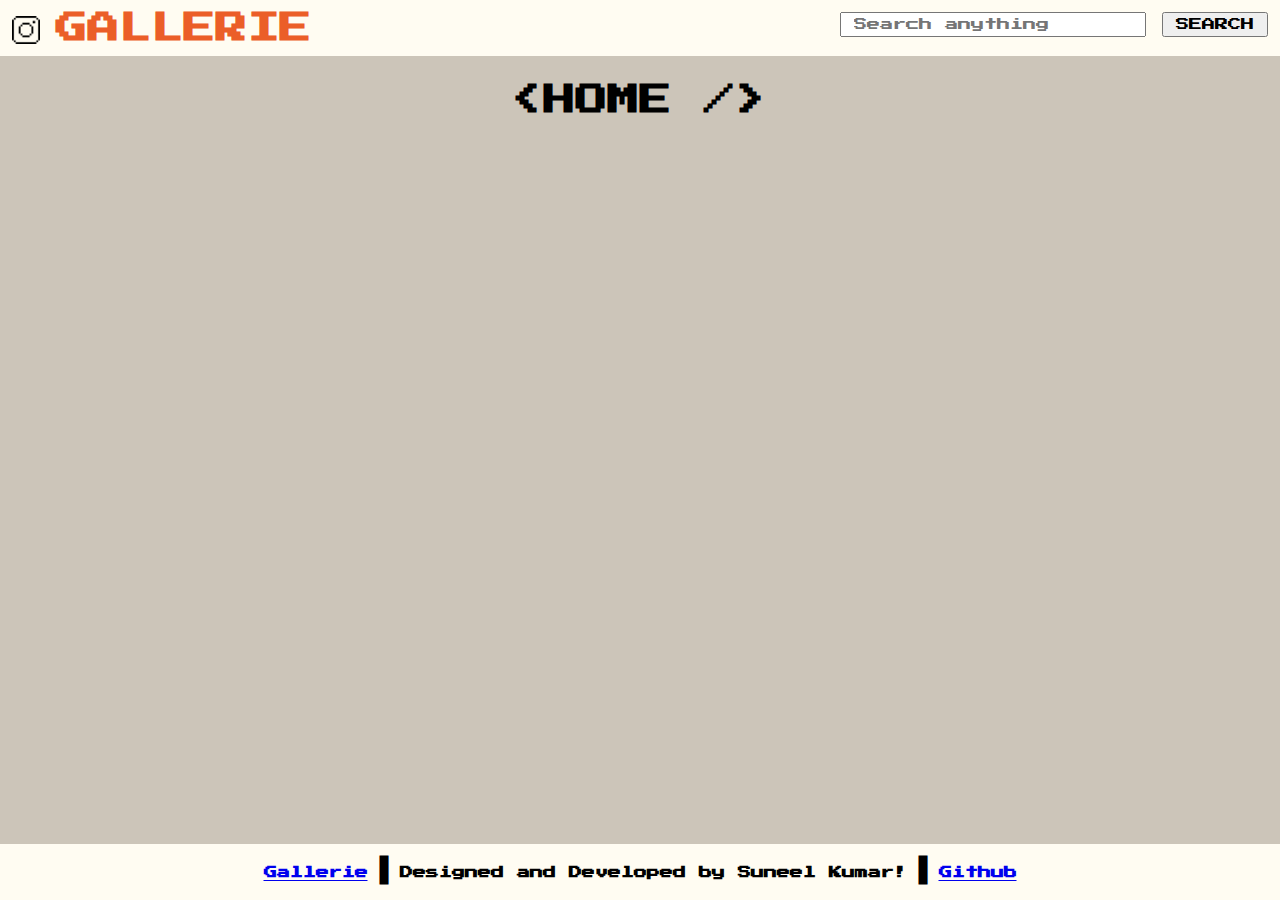
==== detail.html @ 922a36f2 "Add files via upload" ====
<!DOCTYPE html>
<html lang="en">
  <head>
    <meta charset="UTF-8"/>
    <meta http-equiv="X-UA-Compatible" content="IE=Edge"/>
    <meta name="viewport" content="width=device-width, initial-scale=1.0"/>
    <title>Gallerie | A Photo search App</title>

    <link rel="stylesheet" href="./assets/common.css"/>
    <link rel="stylesheet" href="./assets/detail.css"/>
  </head>

  <body>

    <!-- Navigation Bar-->
    <nav>
      <a href="./"><img src="./assets/logo.png" alt="Logo" class="logo"/></a>
      <a href="./">
        <h1 class="title">GALLERIE</h1>
      </a>
      <form action="./search.html" method="get">
        <input type="text" name="q" autocomplete="off" class="search" placeholder="Search anything"/>
        <input type="submit" value="SEARCH" class="search"/>
      </form>
    </nav>

    <!-- Main Section-->
    <section>
      <h1 class="heading">&lt;DETAIL FOR - <span id="image_id"></span> /&gt;</h1>
      <div class="detail">
        <img id="detail_image" alt="Primary"/>
        <div class="content">
          <h1 class="description" id="description_text"></h1>
          <br />
          <h3>Uploaded by - @<span id="username"></span></h3>
          <br />
          <h4>Date - <span id="upload_date"></span></h4>
          <br />
          <h5><span id="like_count"></span> Likes (<span id="view_count"></span> Views)</h5>
          <br />
          <hr />
          <br />
          <h1 class="description" id="alt_description"></h1>
          <br />
          <br />
          <br />
          <h5>Base Color</h5>
          <br />
          <div class="image_color" id="image_color">
            <span id="color_text"></span>
          </div>
          <br />
          <br />
          <a target="_blank" id="download_link" class="button">&lt;DOWNLOAD /&gt;</a>

          <!-- Download -->
        </div>
      </div>
    </section>

    <!-- Footer of the page-->
    <footer>
      <a href="./">
        <h5>Gallerie</h5>
      </a>
      <h1>|</h1>
      <h5>Designed and Developed by Suneel Kumar!</h5>
      <h1>|</h1>
      <a href="https://github.com/SuneelInTech/Gallerie">
        <h5>Github</h5>
      </a>
    </footer>

    <script src="./assets/common.js"></script>
    <script src="./assets/detail.js"></script>
  </body>
</html>
---- assets/common.css ----
@import url('https://fonts.googleapis.com/css2?family=Press+Start+2P&display=swap');
@import './colors.css';

body, h1, h2, h3, h4, h5, h6, p {
  margin: 0px;
  padding: 0xp;
  font-family: 'Press Start 2P', cursive;
}

body {
  background-color: var(--light-brown);
  min-height: calc(100vh - 5rem);
  position: relative;
  padding-bottom: 5rem !important;
  display: inline-block;
  width: 100%;
}

nav {
  background-color: var(--light);

}

nav .title {
  padding: 0.75rem;
  padding-left: 0px;
  color: var(--orange);
  text-decoration: none;
  display: inline-block;
}

nav .logo {
  height: 1.75rem;
  margin-left: 0.75rem;
}

nav form {
  display: inline;
  float: right;
  padding-top: 0.75rem;
  padding-right: 0.75rem;
}

nav .search {
  font-family: 'Press Start 2P', cursive;
  padding: 0.25rem 0.75rem;
}

nav .search:focus {
  outline: none !important;
  border: 2px solid var(--orange);
}

.heading {
  text-align: center;
  margin: 1.75rem;
}

footer {
  position: absolute;
  bottom: 0px;
  background-color: var(--light);
  width: calc(100% - 1.5rem);
  padding: 0.75rem;
  display: flex;
  flex-wrap: wrap;
  justify-content: center;
  align-items: center;
}

@media screen and (max-width: 830px) {
  footer h1 {
    display: none;
  }
  footer {
    flex-direction: column;
    gap: 0.75rem;
    text-align: center;
  }
  body {
    min-height: calc(100vh - 10rem) !important;
    padding-bottom: 10rem !important;
  }
}

@media screen and (max-width: 750px) {
  nav {
    display: inline-block;
    width: 100%;
  }

  nav form {
    float: none;
    display: flex;
    gap: 1.5rem;
    flex-wrap: wrap;
    justify-content: center;
    margin-bottom: 0.75rem;
  }
}
---- assets/detail.css ----
@import './colors.css';

.detail {
  padding: 1rem;
}

.detail img {
  max-width: calc(45vw - 5rem);
  padding: 0.75rem;
  border: 4px solid transparent;
}

.detail .content {
  width: 45vw;
  float: right;
  margin-left: 2.5rem;
}

.detail .image_color {
  width: 12rem;
  height: 4.5rem;
  padding: 0.75rem;
  border: 2px solid var(--brown);
  display: flex;
  align-items: center;
  justify-content: center;
}

.image_color span {
  border: 2px solid var(--brown);
  padding: 0.75rem;
  text-transform: uppercase;
}

.detail .description::first-letter {
  text-transform: uppercase;
}

.button {
  text-decoration: none;
  color: var(--brown);
  padding: 1rem;
  border: 2px solid var(--orange);
  cursor: pointer;
}

.button:hover {
  color: var(--light);
  background-color: var(--orange);
}

@media screen and (max-width: 800px) {
  .detail img {
    max-width: calc(90vw - 5rem);
    margin-left: calc(5vw + 0.5rem);
  }

  .detail .content {
    width: calc(90vw - 5rem);
    margin-top: 3rem;
    float: left;
    margin-left: calc(5vw + 0.5rem); 
  }
}
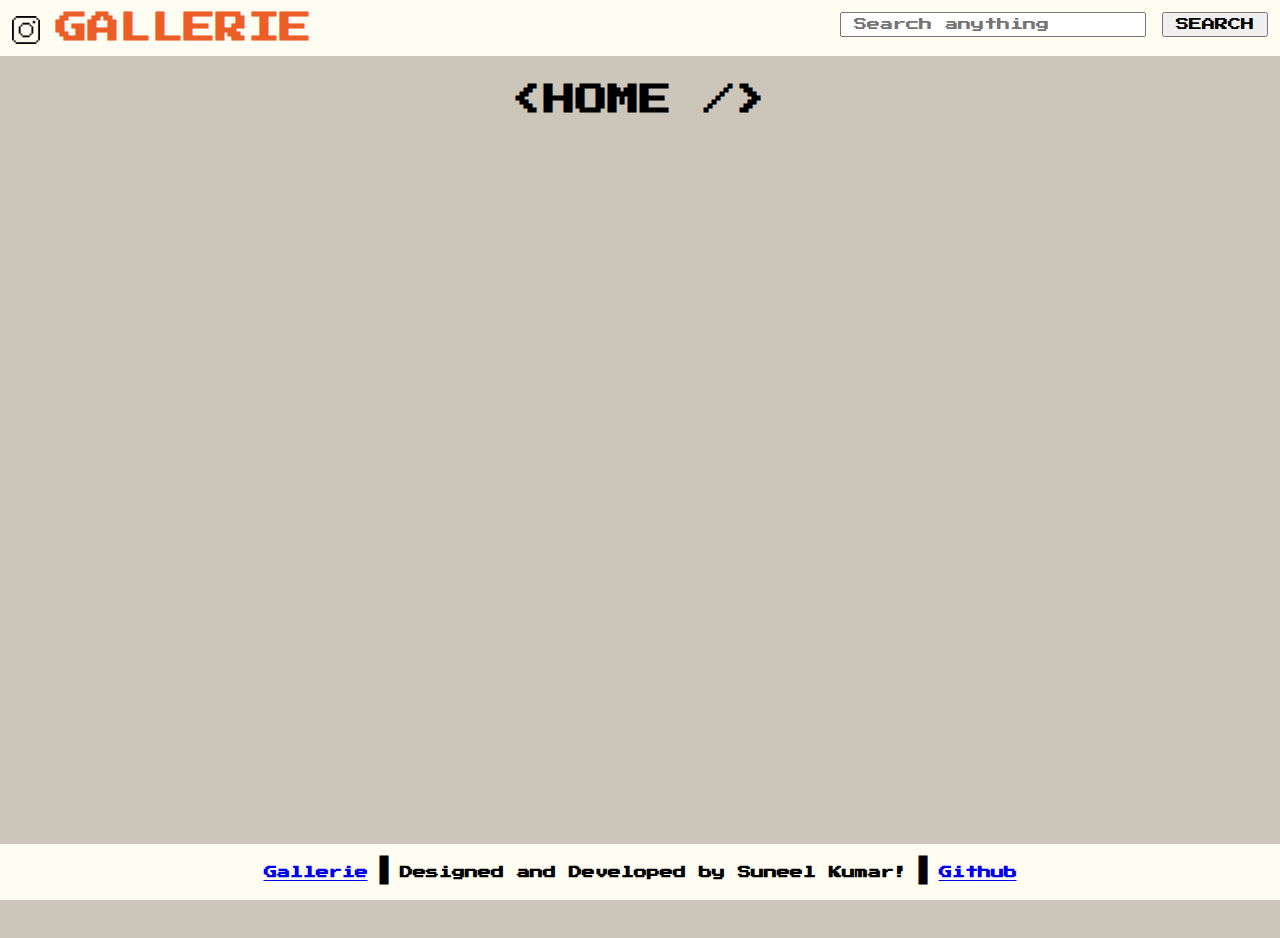
==== commit 370119e6: "Update detail.html" ====
--- a/detail.html
+++ b/detail.html
@@ -5,7 +5,7 @@
     <meta http-equiv="X-UA-Compatible" content="IE=Edge"/>
     <meta name="viewport" content="width=device-width, initial-scale=1.0"/>
     <title>Gallerie | A Photo search App</title>
-
+    <link rel="icon" href="./assets/fevicon.png" type="image/x-icon">
     <link rel="stylesheet" href="./assets/common.css"/>
     <link rel="stylesheet" href="./assets/detail.css"/>
   </head>
@@ -74,4 +74,4 @@
     <script src="./assets/common.js"></script>
     <script src="./assets/detail.js"></script>
   </body>
-</html>+</html>
